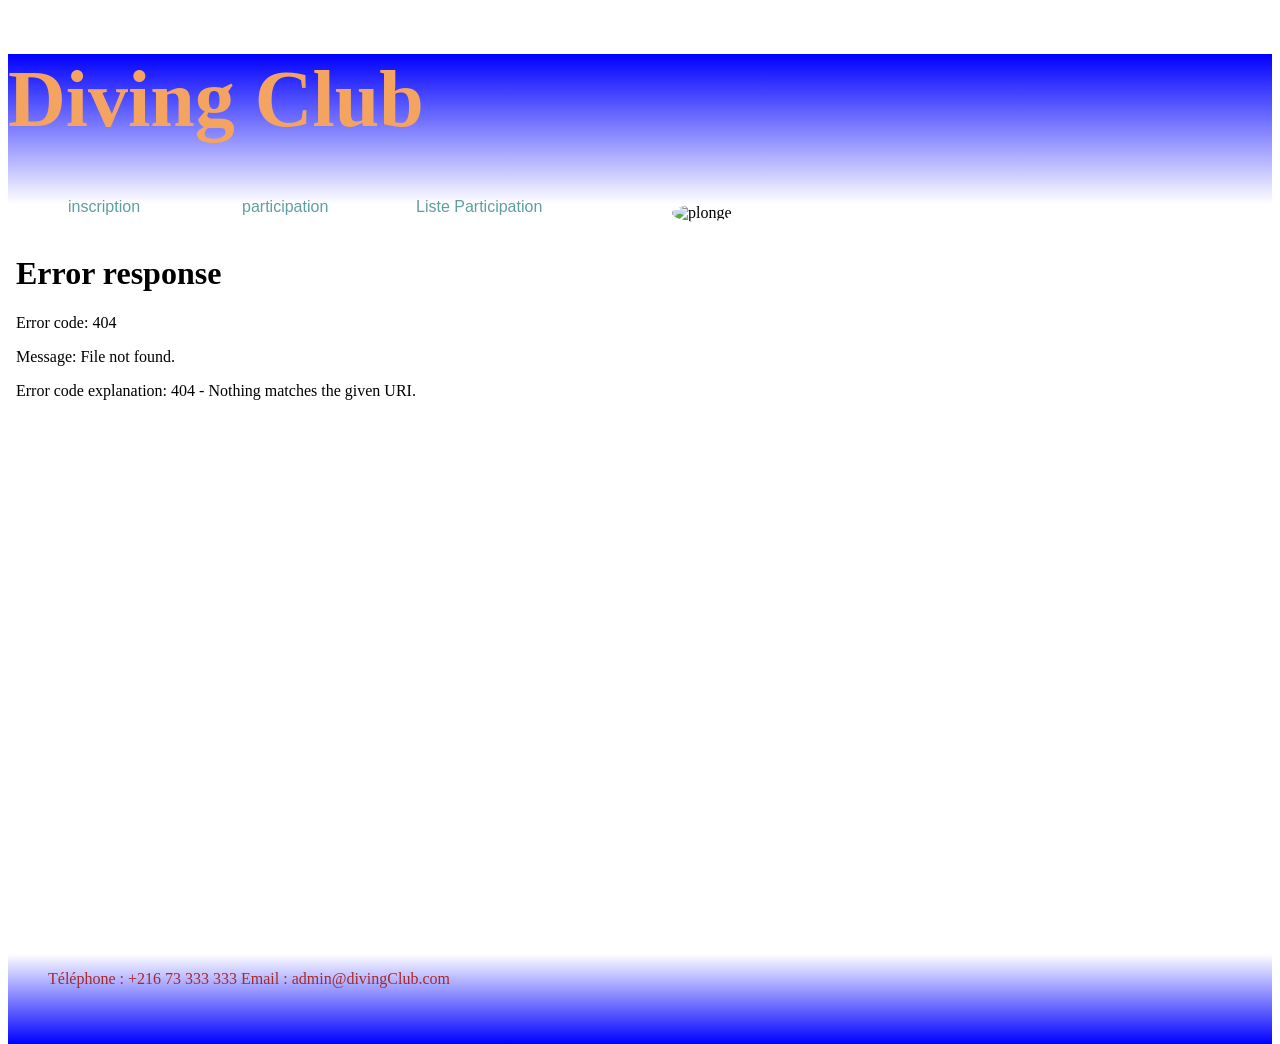
==== index.html @ 2db3d38c "Add files via upload" ====
<!DOCTYPE html>
<html lang="en">
<head>
    <meta charset="UTF-8">
    <meta name="viewport" content="width=device-width, initial-scale=1.0">
    <title>Document</title>
    <link rel="stylesheet" href="mesStyles.css">
</head>
<body>
    <header>
        <h1>Diving Club</h1>
        <nav>
            <ul>
                <li><a href="inscription.html" target="a">inscription</a></li>
                <li><a href="participation.html" target="a">participation</a></li>
                <li><a href="ListeParticipation.php" target="a">Liste Participation</a></li>
            </ul>
        </nav>
    </header>
    <main>
        <section><iframe src="inscription.html" frameborder="0" name="a"></iframe></section>
        <aside>
            <img src="plonge.jpg" alt="plonge" class="pl" id="v1" onmouseover="soundPlay('audioPlayer', this)">
            <audio src="plongee.mp3" id="aud"></audio>
        </aside>
    </main>
    <footer>
        <ul>
            <li>Téléphone : +216 73 333 333</li>
            <li>Email : admin@divingClub.com</li>
        </ul>
    </footer>
</body>
<script src="mesControles.js"></script>
</html>
---- mesStyles.css ----
body{position: relative;}
header{
    width: auto;
    height: 150px;
    background:linear-gradient(blue,white)
}
nav{
    width: auto;
    height: 50px;  
    display:inline;
}
a{
    display: inline-block;
    width: 150px;
    height: 20px;
    margin-left: 20px;
    text-decoration: double;
    font-family: 'Lucida Sans', 'Lucida Sans Regular', 'Lucida Grande', 'Lucida Sans Unicode', Geneva, Verdana, sans-serif;
    font-size: medium;
    color: cadetblue;
}
.pl{
    border-radius: 50%;
    text-align: center;
}
main{
    position:relative
}
iframe{
    display: inline-block;
    width: 800px;
    height: 700px;
    position: absolute;
    top: 30px;
    left: 0;
}
aside{ 
    width: 400px;
    height: 700px;
    position: absolute;
    right: 200px;
}
footer{
    position: absolute;
    top: 900px;
    width: 100%;    
    height: 90px;
    color: brown;
    background: linear-gradient(white, blue);
}
fieldset{
    border: solid 2px blue;
}
legend{
    font-family: 'Gill Sans', 'Gill Sans MT', Calibri, 'Trebuchet MS', sans-serif;
    font-size: xx-large;
    color: sandybrown;
}
label{
    font-family: 'Segoe UI', Tahoma, Geneva, Verdana, sans-serif;
    font-size: medium;
}
input[type="text"],input[type="number"],input[type="date"], input[type="time"] {
    display: inline-block;
    width: 260px;
    height: 30px;
    margin-top: 5px;
    margin-bottom: 5px;
}
input[type="submit"],input[type="reset"]{
    font-size: medium;
    font-weight: 600    ;
    background-color: blue;
    color: sandybrown;
    height: 50px;
    width: 150px;
    margin-left: 50px;
}
th{
    font-family: 'Gill Sans', 'Gill Sans MT', Calibri, 'Trebuchet MS', sans-serif;
    font-size: large;
    font-weight: bolder;
    font-style: italic;
    background-color: blue;
    border: 1px solid blue;
    color: sandybrown;
}
td{
    font-family: 'Gill Sans', 'Gill Sans MT', Calibri, 'Trebuchet MS', sans-serif;
    font-size: large;
    border: 1px solid blue;
    color: blue;
}
table{
    table-layout: fixed;
    width: 790px;
    border-collapse: collapse;
    text-align: center;
}
.conteneur{
    position: relative;
}
.carte{
    width: 300px;
    height: 500px;
    position: relative;
    z-index: 1;
}
.sites{
    position: absolute;
    border-radius: 50%;
    width: 70px;
    height: 25px;
    text-align: center;
    font-weight: bold;
    padding-top: 5px;
    background-color: rgba(255,255,0,1);
    z-index: 2;
    cursor: pointer;
}
#s1 { top: 0px;
    left: 155px; }
#s2 { top: 20px;
    left: 260px; }
#s3 { top: 105px;
    left: 245px; }
#s4 { top: 140px;
    left: 265px;}

h1{
    font-size: 80px;
    font-family: 'Segoe UI';
    color: sandybrown;
}
.pl{
    transition: 2s;
}
.pl:hover{
    border-radius: 2%;
    filter: grayscale(2);
}
label{
    font-style: italic;
    height: 30px;
    width: 90px;
    display: inline-block;
}
li{
    display: inline;
}
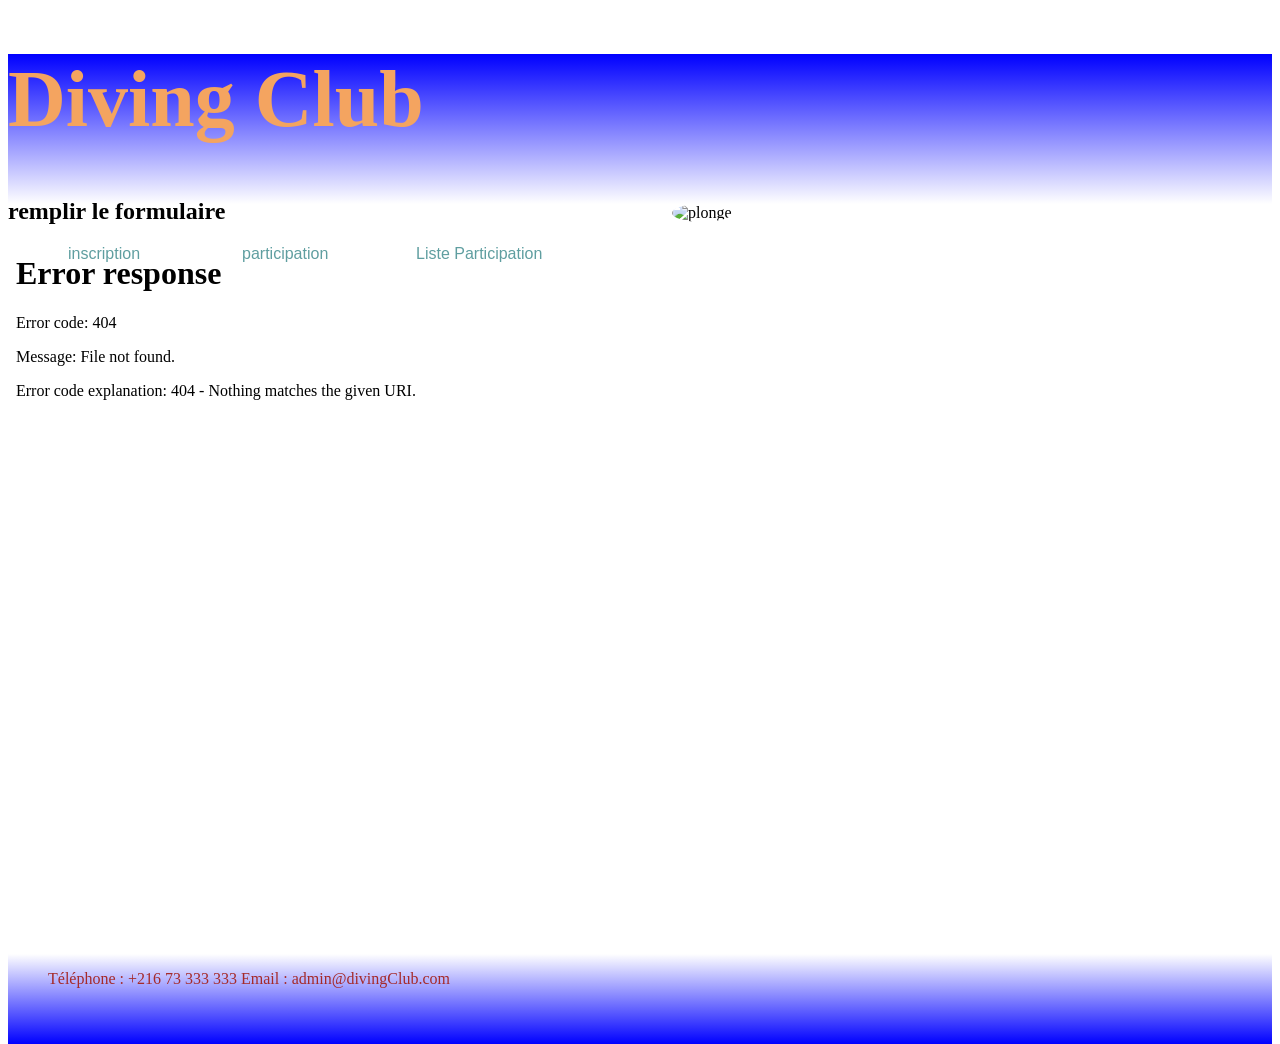
==== commit 9aa40a3e: "ajouter une ligne de code" ====
--- a/index.html
+++ b/index.html
@@ -1,14 +1,18 @@
 <!DOCTYPE html>
 <html lang="en">
+
 <head>
     <meta charset="UTF-8">
     <meta name="viewport" content="width=device-width, initial-scale=1.0">
     <title>Document</title>
     <link rel="stylesheet" href="mesStyles.css">
 </head>
+
 <body>
     <header>
+
         <h1>Diving Club</h1>
+        <h2>remplir le formulaire </h2>
         <nav>
             <ul>
                 <li><a href="inscription.html" target="a">inscription</a></li>
@@ -32,4 +36,5 @@
     </footer>
 </body>
 <script src="mesControles.js"></script>
+
 </html>
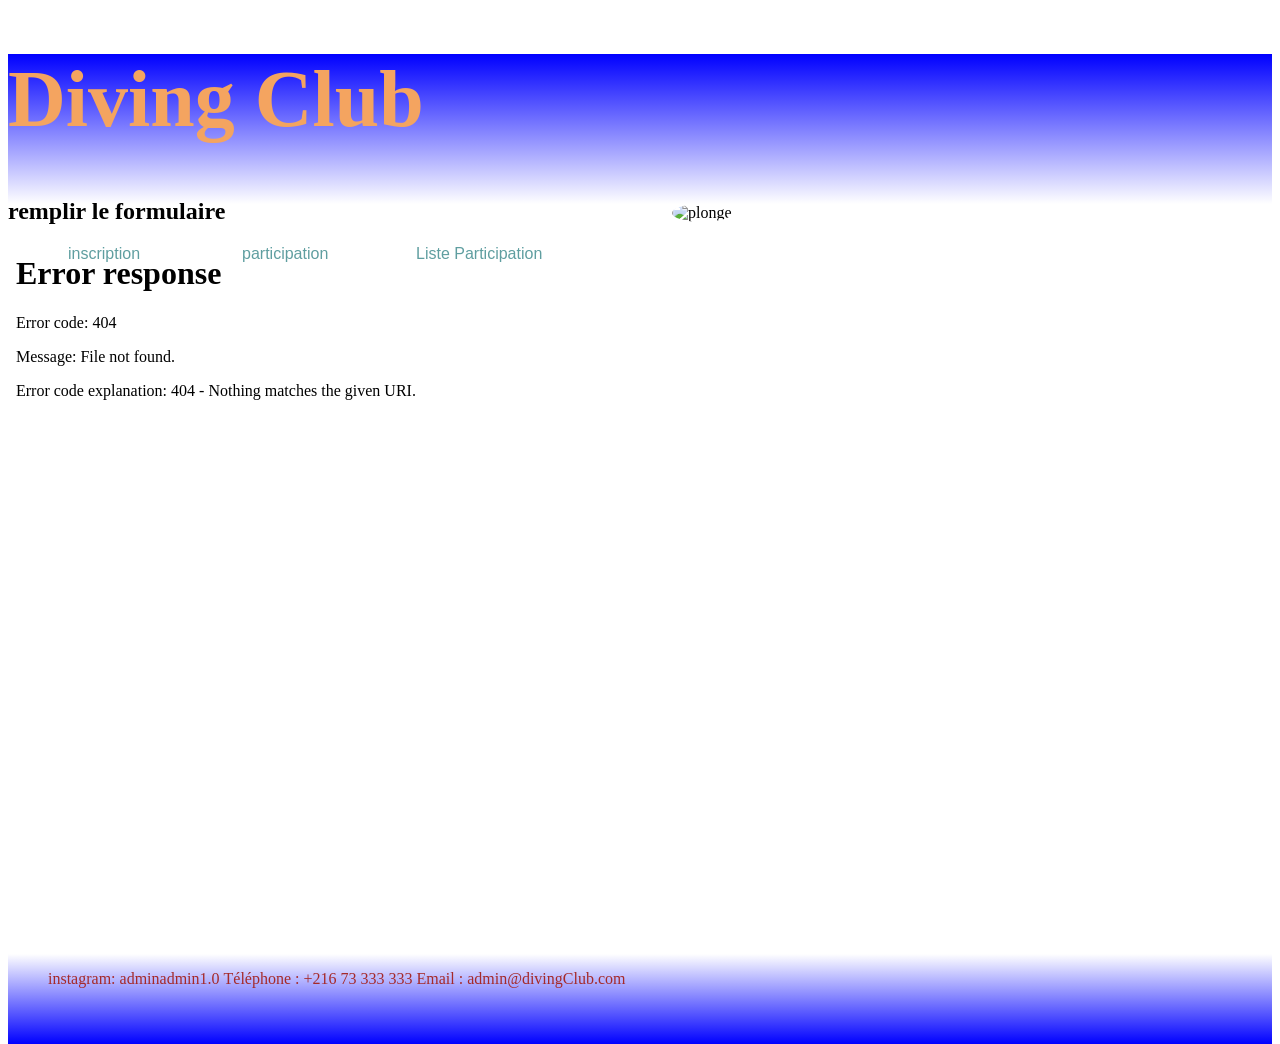
==== commit 1bade214: "ajouter insta a  footer" ====
--- a/index.html
+++ b/index.html
@@ -30,6 +30,7 @@
     </main>
     <footer>
         <ul>
+            <li>instagram: adminadmin1.0</li>
             <li>Téléphone : +216 73 333 333</li>
             <li>Email : admin@divingClub.com</li>
         </ul>
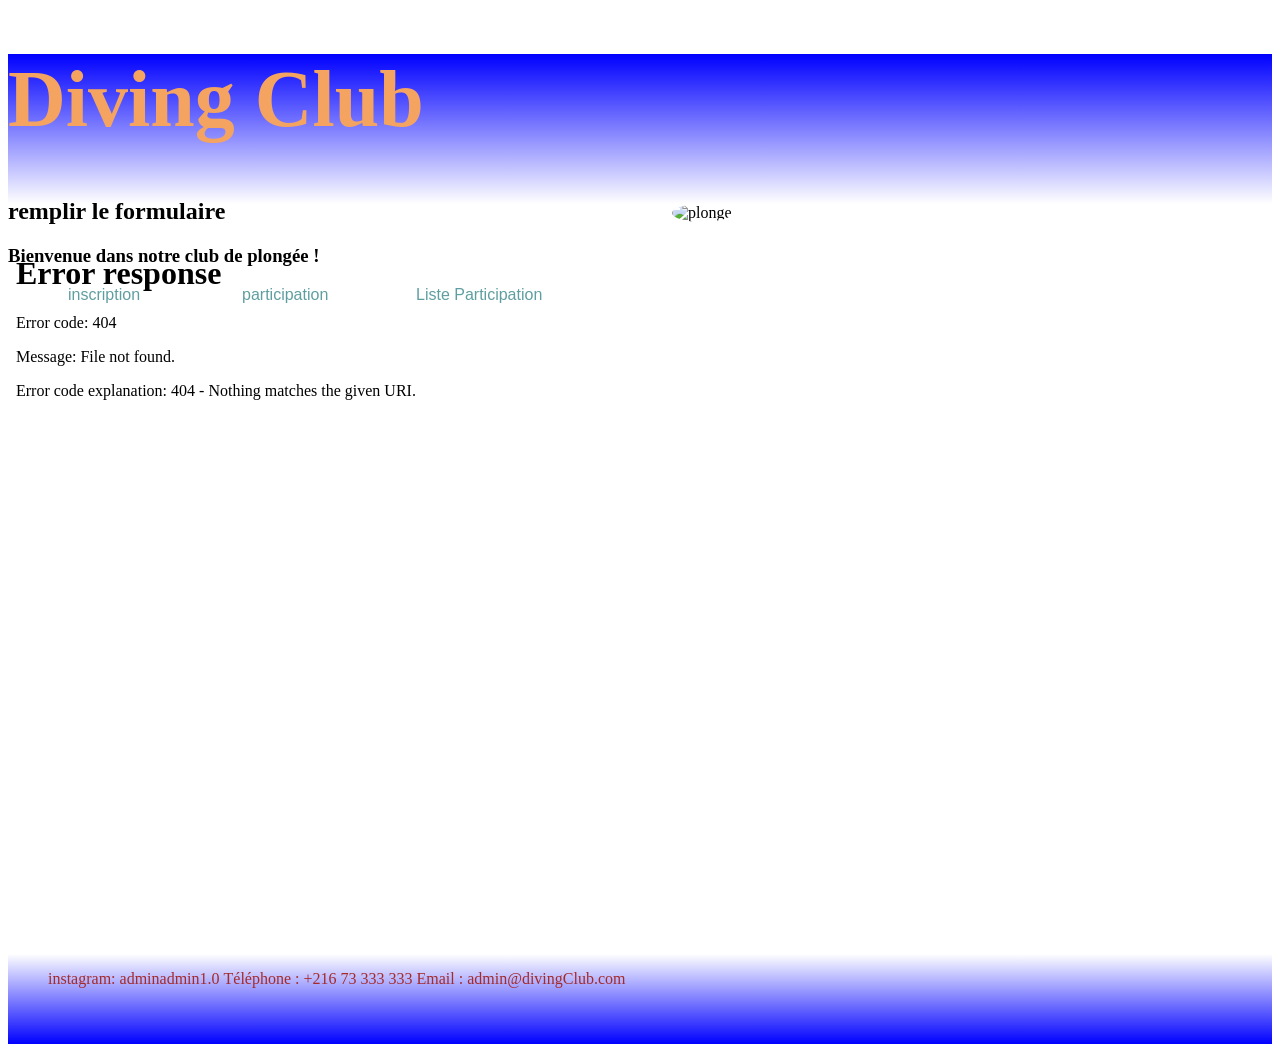
==== commit 53ea1982: "ajouter une ligne de code index" ====
--- a/index.html
+++ b/index.html
@@ -13,6 +13,7 @@
 
         <h1>Diving Club</h1>
         <h2>remplir le formulaire </h2>
+        <h3>Bienvenue dans notre club de plongée !</h3>
         <nav>
             <ul>
                 <li><a href="inscription.html" target="a">inscription</a></li>
--- a/mesStyles.css
+++ b/mesStyles.css
@@ -1,15 +1,20 @@
-body{position: relative;}
-header{
+body {
+    position: relative;
+}
+
+header {
     width: auto;
     height: 150px;
-    background:linear-gradient(blue,white)
+    background: linear-gradient(blue, white)
 }
-nav{
+
+nav {
     width: auto;
-    height: 50px;  
-    display:inline;
+    height: 50px;
+    display: inline;
 }
-a{
+
+a {
     display: inline-block;
     width: 150px;
     height: 20px;
@@ -19,14 +24,17 @@
     font-size: medium;
     color: cadetblue;
 }
-.pl{
+
+.pl {
     border-radius: 50%;
     text-align: center;
 }
-main{
-    position:relative
+
+main {
+    position: relative
 }
-iframe{
+
+iframe {
     display: inline-block;
     width: 800px;
     height: 700px;
@@ -34,49 +42,61 @@
     top: 30px;
     left: 0;
 }
-aside{ 
+
+aside {
     width: 400px;
     height: 700px;
     position: absolute;
     right: 200px;
 }
-footer{
+
+footer {
     position: absolute;
     top: 900px;
-    width: 100%;    
+    width: 100%;
     height: 90px;
     color: brown;
     background: linear-gradient(white, blue);
 }
-fieldset{
+
+fieldset {
     border: solid 2px blue;
 }
-legend{
+
+legend {
     font-family: 'Gill Sans', 'Gill Sans MT', Calibri, 'Trebuchet MS', sans-serif;
     font-size: xx-large;
     color: sandybrown;
 }
-label{
+
+label {
     font-family: 'Segoe UI', Tahoma, Geneva, Verdana, sans-serif;
     font-size: medium;
 }
-input[type="text"],input[type="number"],input[type="date"], input[type="time"] {
+
+input[type="text"],
+input[type="number"],
+input[type="date"],
+input[type="time"] {
     display: inline-block;
     width: 260px;
     height: 30px;
     margin-top: 5px;
     margin-bottom: 5px;
 }
-input[type="submit"],input[type="reset"]{
+
+input[type="submit"],
+input[type="reset"] {
     font-size: medium;
-    font-weight: 600    ;
+    font-weight: 600;
     background-color: blue;
     color: sandybrown;
     height: 50px;
     width: 150px;
     margin-left: 50px;
 }
-th{
+
+th {
     font-family: 'Gill Sans', 'Gill Sans MT', Calibri, 'Trebuchet MS', sans-serif;
     font-size: large;
     font-weight: bolder;
@@ -85,28 +105,33 @@
     border: 1px solid blue;
     color: sandybrown;
 }
-td{
+
+td {
     font-family: 'Gill Sans', 'Gill Sans MT', Calibri, 'Trebuchet MS', sans-serif;
     font-size: large;
     border: 1px solid blue;
     color: blue;
 }
-table{
+
+table {
     table-layout: fixed;
     width: 790px;
     border-collapse: collapse;
     text-align: center;
 }
-.conteneur{
+
+.conteneur {
     position: relative;
 }
-.carte{
+
+.carte {
     width: 300px;
     height: 500px;
     position: relative;
     z-index: 1;
 }
-.sites{
+
+.sites {
     position: absolute;
     border-radius: 50%;
     width: 70px;
@@ -114,37 +139,57 @@
     text-align: center;
     font-weight: bold;
     padding-top: 5px;
-    background-color: rgba(255,255,0,1);
+    background-color: rgba(255, 255, 0, 1);
     z-index: 2;
     cursor: pointer;
 }
-#s1 { top: 0px;
-    left: 155px; }
-#s2 { top: 20px;
-    left: 260px; }
-#s3 { top: 105px;
-    left: 245px; }
-#s4 { top: 140px;
-    left: 265px;}
 
-h1{
+#s1 {
+    top: 0px;
+    left: 155px;
+}
+
+#s2 {
+    top: 20px;
+    left: 260px;
+}
+
+#s3 {
+    top: 105px;
+    left: 245px;
+}
+
+#s4 {
+    top: 140px;
+    left: 265px;
+}
+
+h1 {
     font-size: 80px;
     font-family: 'Segoe UI';
     color: sandybrown;
 }
-.pl{
+
+.pl {
     transition: 2s;
 }
-.pl:hover{
+
+.pl:hover {
     border-radius: 2%;
     filter: grayscale(2);
 }
-label{
+
+label {
     font-style: italic;
     height: 30px;
     width: 90px;
     display: inline-block;
 }
-li{
+
+li {
     display: inline;
+}
+
+.conteneur {
+    position: relative;
 }
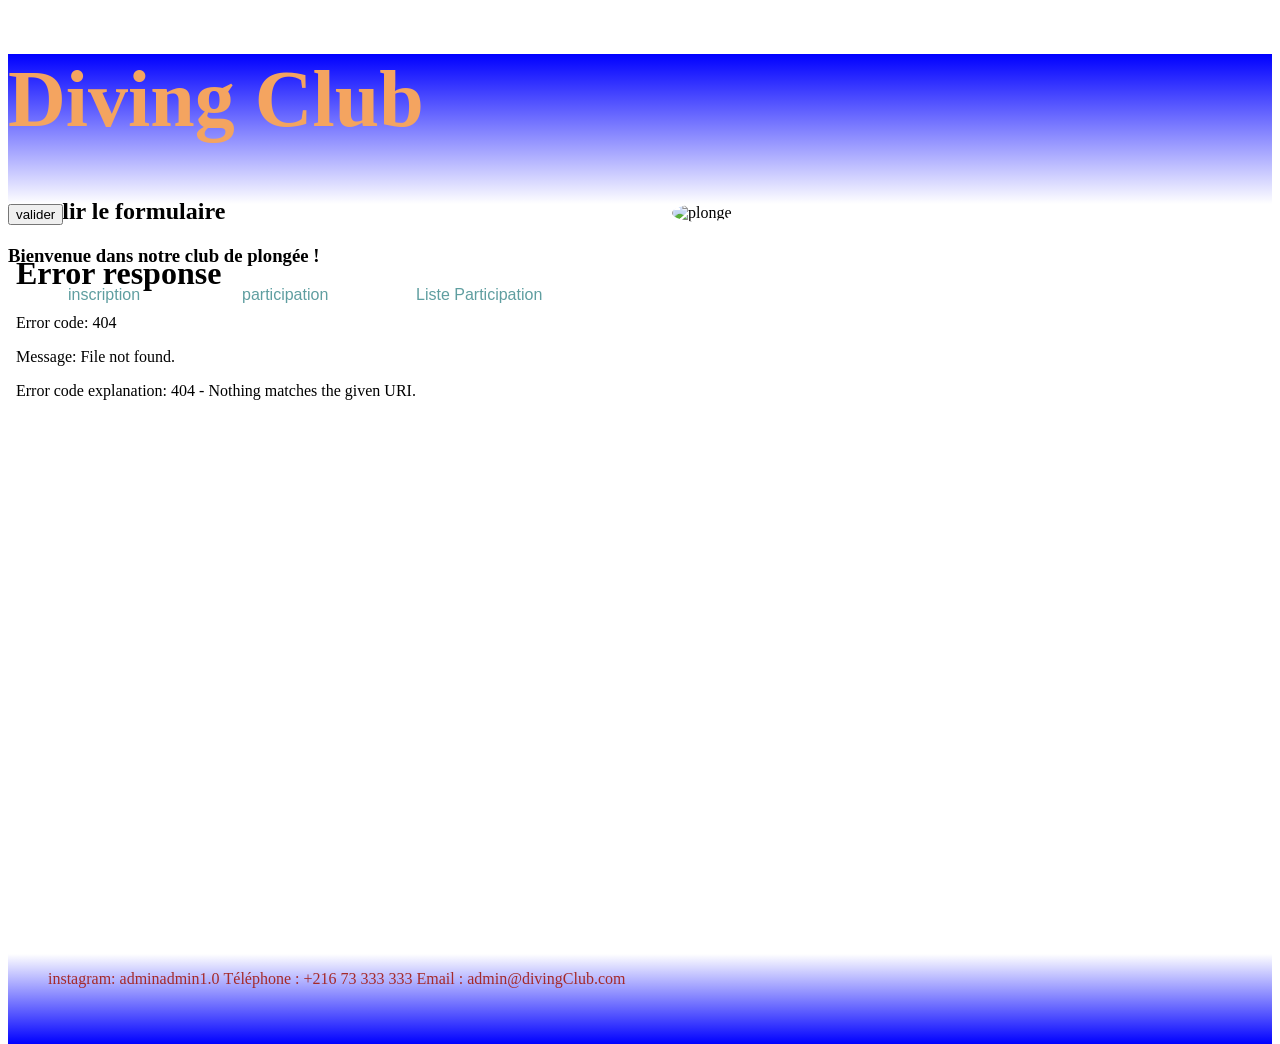
==== commit aebf5289: "ajouter une bouton visualisez si cette bouton est valide pour vous" ====
--- a/index.html
+++ b/index.html
@@ -28,6 +28,7 @@
             <img src="plonge.jpg" alt="plonge" class="pl" id="v1" onmouseover="soundPlay('audioPlayer', this)">
             <audio src="plongee.mp3" id="aud"></audio>
         </aside>
+        <button> valider </button>
     </main>
     <footer>
         <ul>
